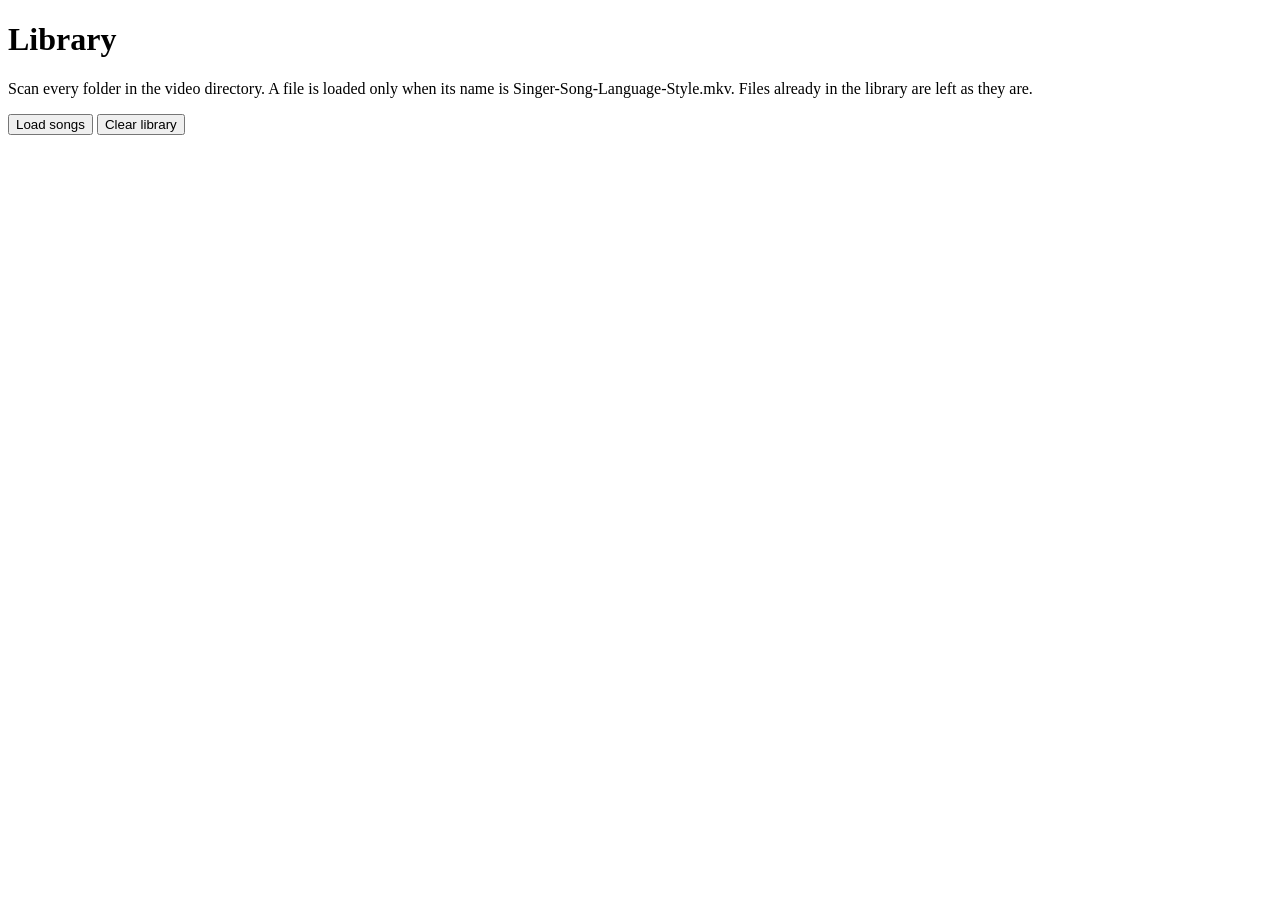
==== web/admin.html @ 0a21399b "Song loading" ====
<!DOCTYPE html>
<html lang="en">
  <head>
    <meta charset="UTF-8" />
    <meta name="viewport" content="width=device-width, initial-scale=1" />
    <title>Library admin</title>
    <link rel="stylesheet" href="/static/style.css" />
  </head>
  <body class="admin-page">
    <main>
      <h1>Library</h1>
      <p class="muted">
        Scan every folder in the video directory. A file is loaded only when its name is
        Singer-Song-Language-Style.mkv. Files already in the library are left as they are.
      </p>
      <div class="admin-actions">
        <button id="load-btn" class="action" type="button">Load songs</button>
        <button id="clear-btn" class="action danger" type="button">Clear library</button>
      </div>
      <p id="admin-status" class="muted"></p>
    </main>
    <script src="/static/admin.js"></script>
  </body>
</html>
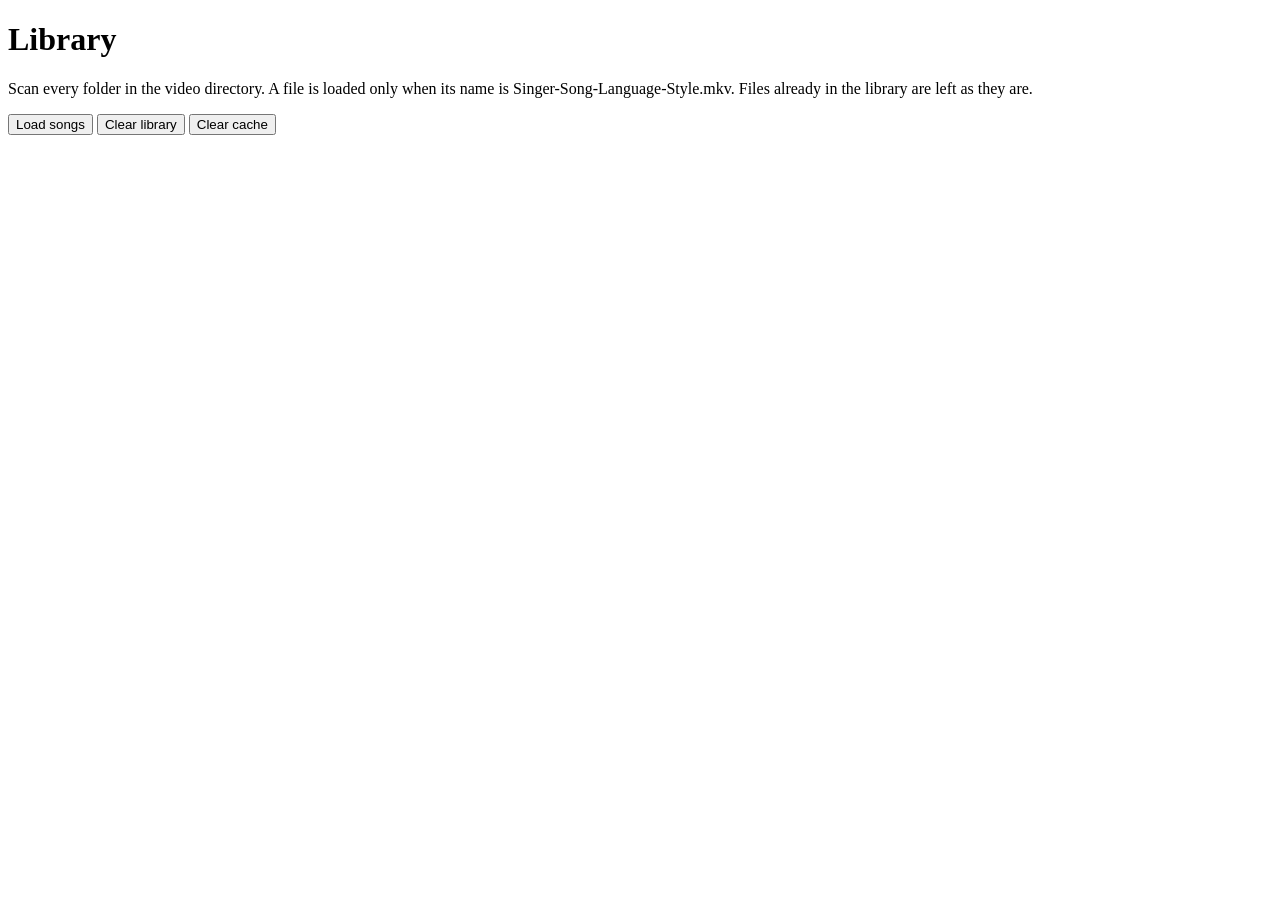
==== commit 2150c30b: "Improvements" ====
--- a/web/admin.html
+++ b/web/admin.html
@@ -16,6 +16,7 @@
       <div class="admin-actions">
         <button id="load-btn" class="action" type="button">Load songs</button>
         <button id="clear-btn" class="action danger" type="button">Clear library</button>
+        <button id="clear-cache-btn" class="action danger" type="button">Clear cache</button>
       </div>
       <p id="admin-status" class="muted"></p>
     </main>
